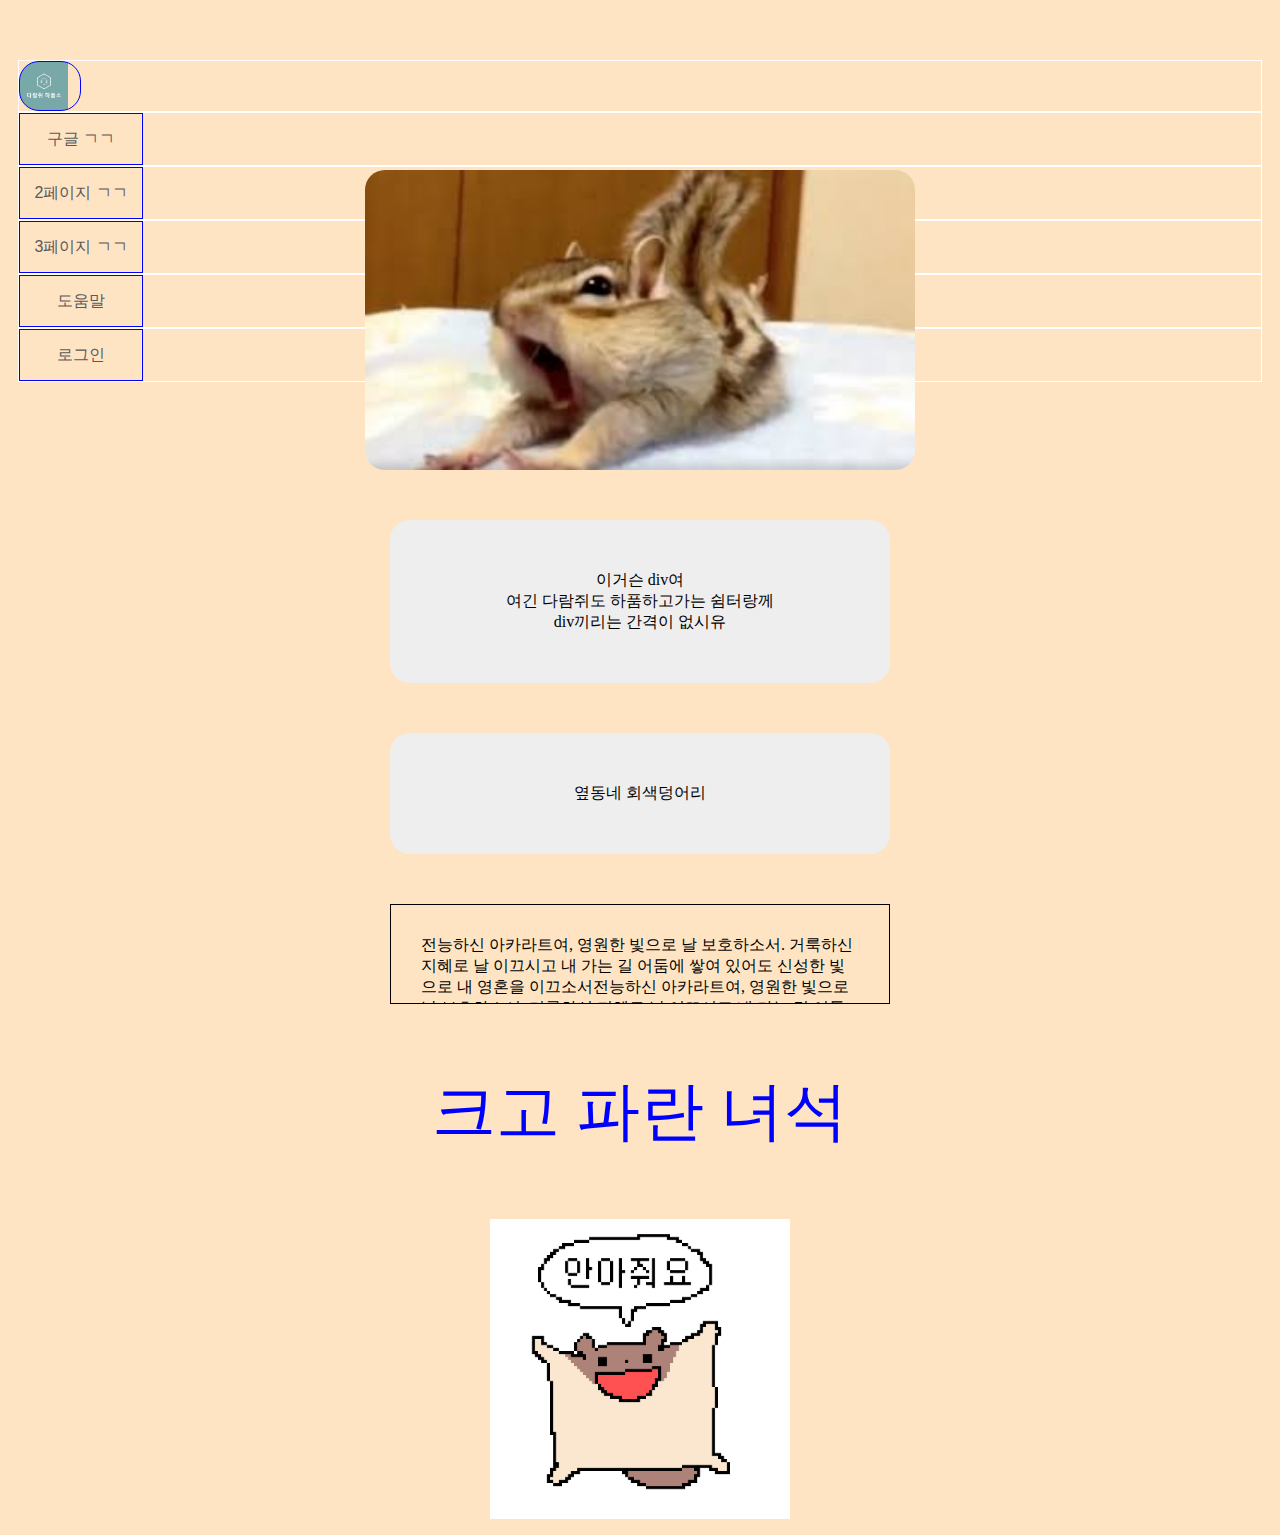
==== intro/index.html @ d79580fd "Initial commit" ====
<!DOCTYPE html>

<html>
    <head>
        <title> 다람쥐의 비밀 | 메인</title>
        <link rel="shortcut icon" type="image/x-icon" href="https://cdn-icons-png.flaticon.com/512/1864/1864534.png">
        <meta charset="utf-8">
        <link href="css/style.css" rel="stylesheet">
    </head>

    <body style="background-color: bisque;">


        <div class="menu-box">
            <a href="index.html" class="link"><div class="menu" id="logo"></div></a>
            <a href="https://google.com" target="_blank" class="link"><div class="menu">구글 ㄱㄱ</div></a>
            <a href="folder1/folder2/page2.html" class="link"><div class="menu">2페이지 ㄱㄱ</div></a>
            <a href="folder1/folder2/page3.html" class="link"><div class="menu">3페이지 ㄱㄱ</div></a>
            <a href="folder1/folder2/help.html" class="link"><div class="menu">도움말</div></a>
            <a href="folder1/folder2/login.html" class="link"><div class="menu">로그인</div></a>
        </div>
        
        <div>
            <img src="img/squirrel/yawn_squirrel.jpg" height="300" class="image">
        </div>

        <div class="gray-box">
            <div>이거슨 div여</div>
            <div>여긴 다람쥐도 하품하고가는 쉼터랑께
            </div>
            <div>div끼리는 간격이 없시유</div>
        </div>
        <div class="gray-box">
            <div>옆동네 회색덩어리</div>
        </div>
        <div style="padding: 30px; border-width: 1px; border-style: solid; width: 500px; height:100px; margin: auto; overflow: auto;">
            전능하신 아카라트여, 영원한 빛으로 날 보호하소서. 거룩하신 지혜로 날 이끄시고 내 가는 길 어둠에 쌓여 있어도 신성한 빛으로 내 영혼을 이끄소서전능하신 아카라트여, 영원한 빛으로 날 보호하소서. 거룩하신 지혜로 날 이끄시고 내 가는 길 어둠에 쌓여 있어도 신성한 빛으로 내 영혼을 이끄소서전능하신 아카라트여, 영원한 빛으로 날 보호하소서. 거룩하신 지혜로 날 이끄시고 내 가는 길 어둠에 쌓여 있어도 신성한 빛으로 내 영혼을 이끄소서
        </div>
        <p class="big-blue-text centered-text">크고 파란 녀석</p>
        <img src="img/hug_me.png" height="300">

        <p></p>


    </body>
</html>
---- intro/css/style.css ----
* {
    box-sizing: border-box;
}

.centered-text {
    font-size: 64px;
    text-align: center;
}

img {
    display: block;
    margin-left: auto;
    margin-right: auto;
}
.big-blue-text {
    color: blue;
    font-size: 64px;
}
.gray-box {
    background-color: #eee;
    border-radius: 20px;
    margin-bottom: 50px;
    padding: 50px;
    width: 500px;
    margin-left: auto;
    margin-right: auto;
    text-align: center;
}
.image {
    border-radius: 20px;
    
    margin: 50px auto;
}
#yawn-text {
    color: #F5D0A9;
}
.menu-box {
    font-size: 16px;
    font-family: "Helvetica", "sans-serif";
    text-align: center;
    margin-top: 60px;
    margin-bottom: 60px;
    height: 50px;

}
.menu {
    width: 10%;
    display: block;
    border-style: groove;
    border-width: 1px;
    border-color: blue;    
}
.link {

display: block;

text-decoration: none;
color: rgb(88, 89, 91);
margin-left: 10px;
margin-right: 10px;
line-height: 50px;
border: 1px solid white;
}

#logo {
    width: 5%;
    border-radius: 20px;
    height: 50px;
    background-image: url(../img/logo.png);
    background-repeat: no-repeat;
    background-size: contain;
    
}

#now {
    font-weight: bold;
}
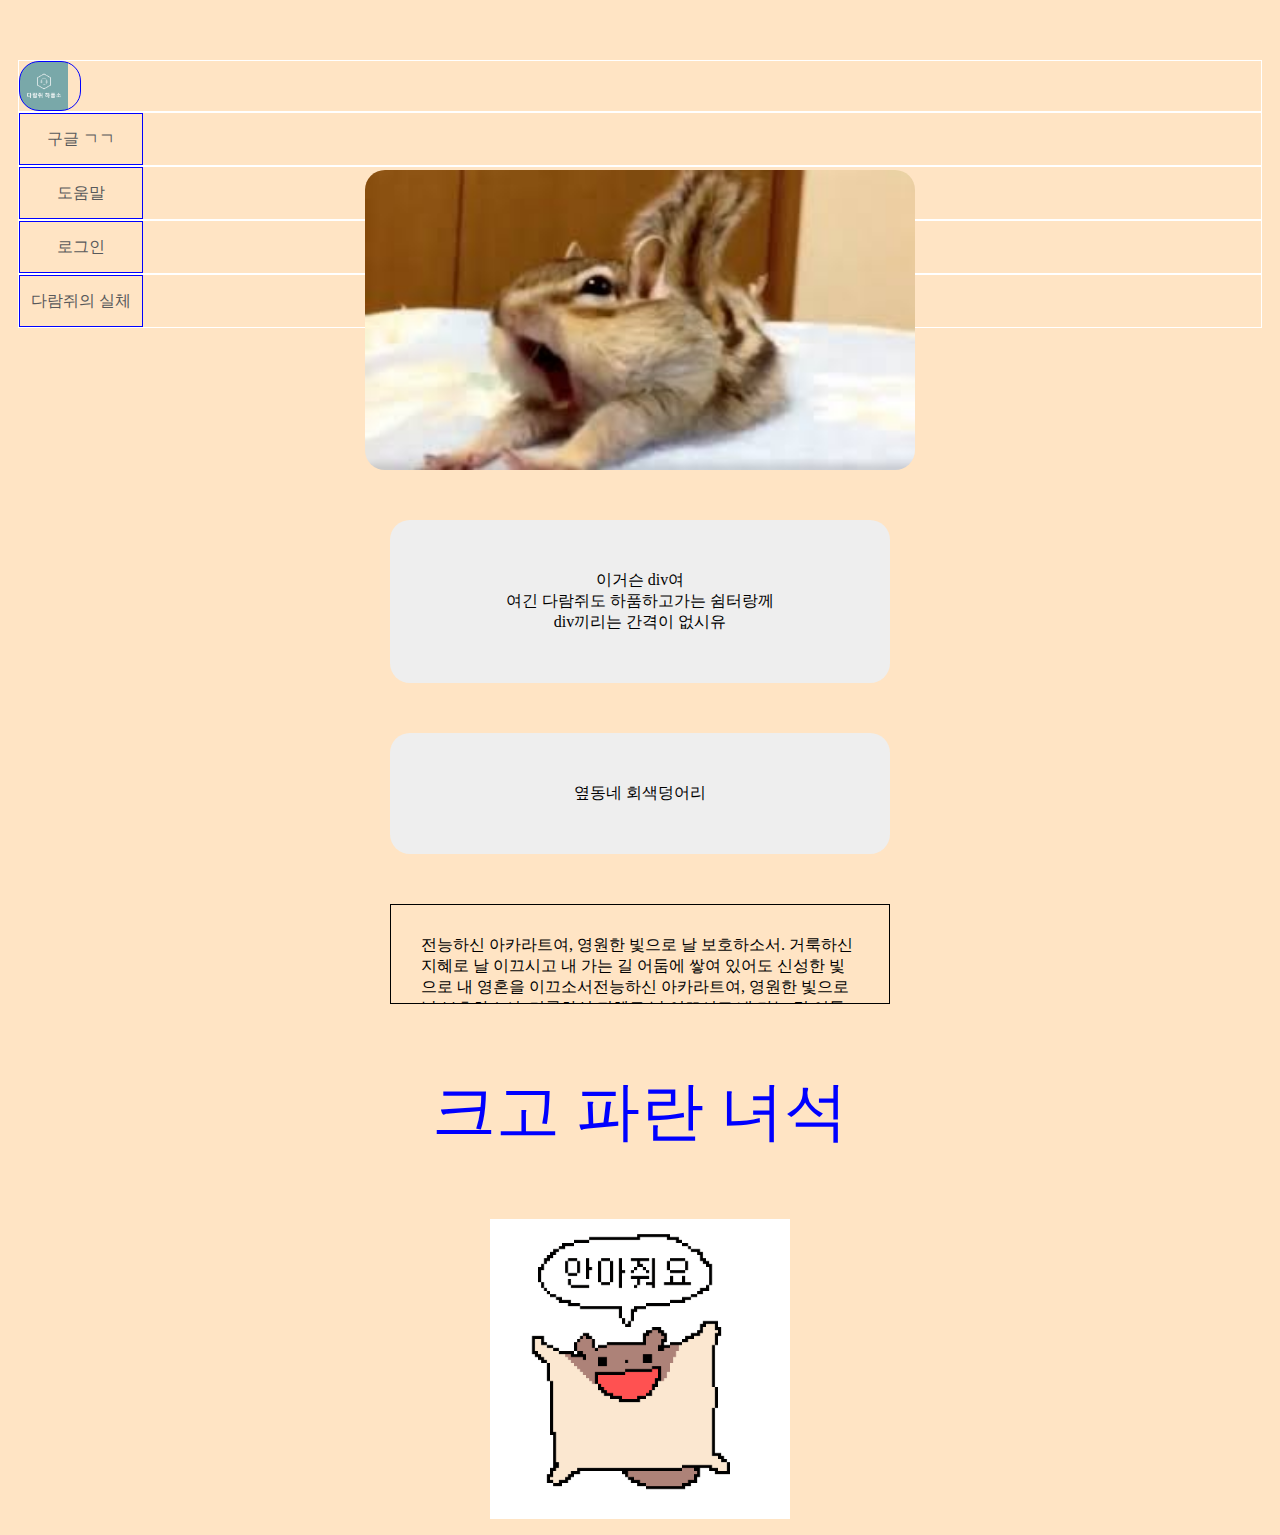
==== commit 27b25a36: "으아아가" ====
--- a/intro/index.html
+++ b/intro/index.html
@@ -14,10 +14,9 @@
         <div class="menu-box">
             <a href="index.html" class="link"><div class="menu" id="logo"></div></a>
             <a href="https://google.com" target="_blank" class="link"><div class="menu">구글 ㄱㄱ</div></a>
-            <a href="folder1/folder2/page2.html" class="link"><div class="menu">2페이지 ㄱㄱ</div></a>
-            <a href="folder1/folder2/page3.html" class="link"><div class="menu">3페이지 ㄱㄱ</div></a>
             <a href="folder1/folder2/help.html" class="link"><div class="menu">도움말</div></a>
             <a href="folder1/folder2/login.html" class="link"><div class="menu">로그인</div></a>
+            <a href="folder1/folder2/squirrel.html" class="link"><div class="menu">다람쥐의 실체</div></a>
         </div>
         
         <div>
